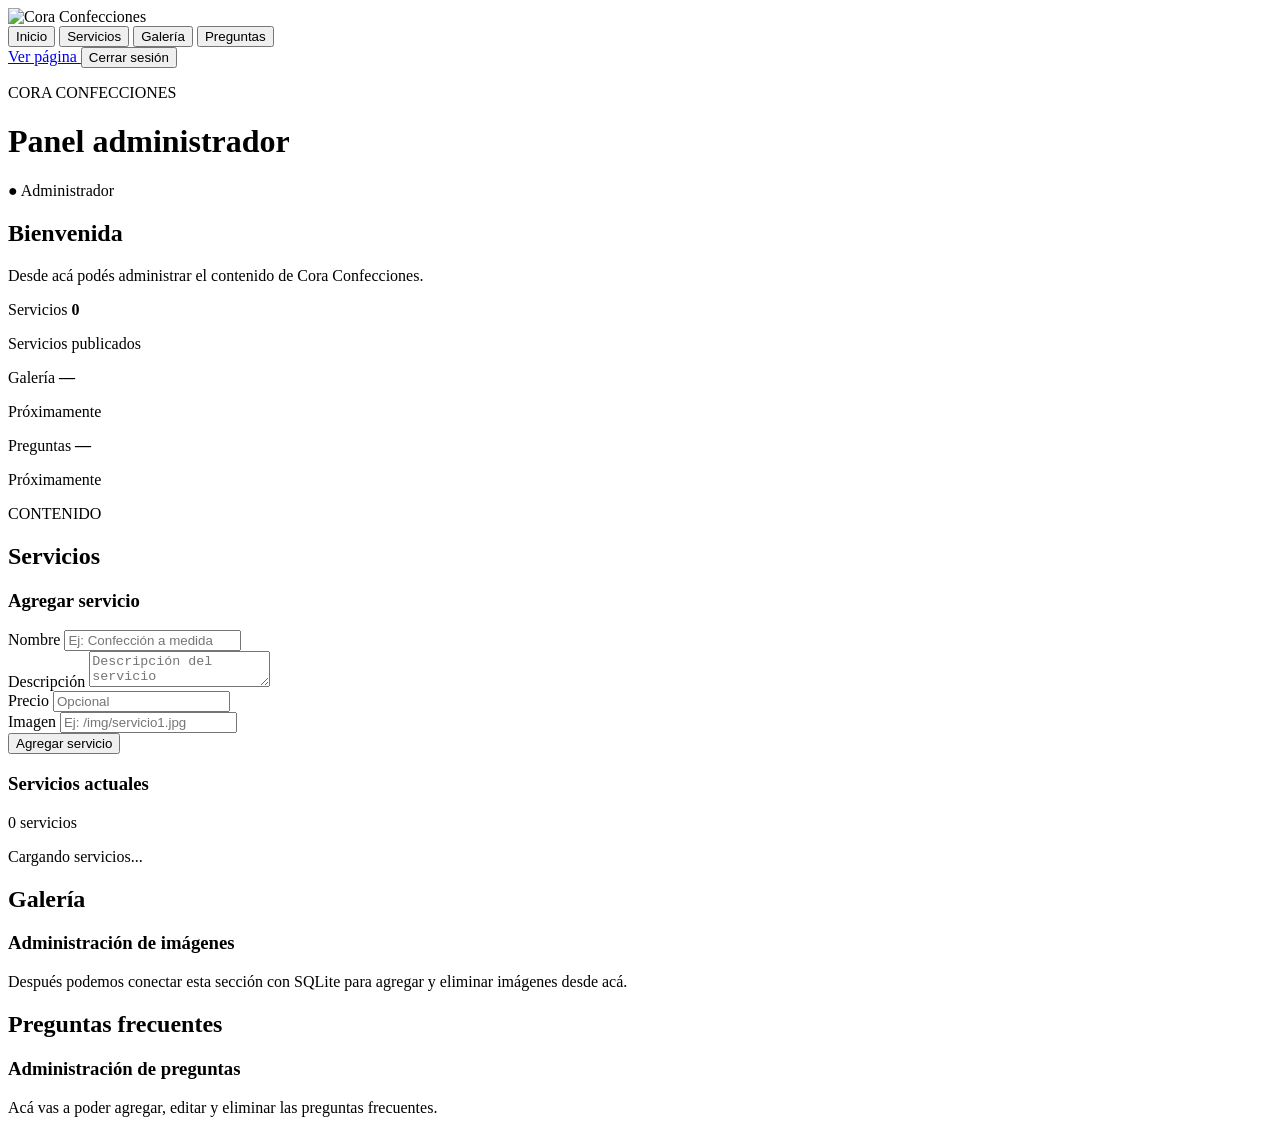
==== Admin/admin.html @ 59ac4ce6 "Primera version pagina peluqueria" ====
<!DOCTYPE html>
<html lang="es">

<head>
    <meta charset="UTF-8">

    <meta
        name="viewport"
        content="width=device-width, initial-scale=1.0"
    >

    <title>Panel Admin | Cora Confecciones</title>

    <link
        rel="stylesheet"
        href="/css/admin.css"
    >
</head>

<body class="body-admin">

    <div class="admin-layout">

        <!-- =========================
             SIDEBAR
        ========================== -->

        <aside class="admin-sidebar">

            <div class="admin-logo">

                <img
                    src="/img/logocora.jpeg"
                    alt="Cora Confecciones"
                >

            </div>


            <nav class="admin-nav">

                <button
                    class="admin-link activo"
                    data-seccion="inicio"
                >
                    Inicio
                </button>

                <button
                    class="admin-link"
                    data-seccion="servicios"
                >
                    Servicios
                </button>

                <button
                    class="admin-link"
                    data-seccion="galeria"
                >
                    Galería
                </button>

                <button
                    class="admin-link"
                    data-seccion="preguntas"
                >
                    Preguntas
                </button>

            </nav>


            <div class="sidebar-final">

                <a
                    href="/"
                    target="_blank"
                >
                    Ver página
                </a>

                <button id="btn-logout">
                    Cerrar sesión
                </button>

            </div>

        </aside>


        <!-- =========================
             CONTENIDO
        ========================== -->

        <main class="admin-contenido">

            <header class="admin-header">

                <div>

                    <p class="mini-titulo">
                        CORA CONFECCIONES
                    </p>

                    <h1>
                        Panel administrador
                    </h1>

                </div>

                <div class="admin-estado">
                    ● Administrador
                </div>

            </header>


            <!-- =========================
                 INICIO
            ========================== -->

            <section
                id="seccion-inicio"
                class="admin-seccion activa"
            >

                <h2>
                    Bienvenida
                </h2>

                <p class="texto-secundario">
                    Desde acá podés administrar el
                    contenido de Cora Confecciones.
                </p>


                <div class="resumen-grid">

                    <article class="resumen-card">

                        <span>
                            Servicios
                        </span>

                        <strong id="cantidad-servicios">
                            0
                        </strong>

                        <p>
                            Servicios publicados
                        </p>

                    </article>


                    <article class="resumen-card">

                        <span>
                            Galería
                        </span>

                        <strong>
                            —
                        </strong>

                        <p>
                            Próximamente
                        </p>

                    </article>


                    <article class="resumen-card">

                        <span>
                            Preguntas
                        </span>

                        <strong>
                            —
                        </strong>

                        <p>
                            Próximamente
                        </p>

                    </article>

                </div>

            </section>


            <!-- =========================
                 SERVICIOS
            ========================== -->

            <section
                id="seccion-servicios"
                class="admin-seccion"
            >

                <div class="seccion-titulo">

                    <div>

                        <p class="mini-titulo">
                            CONTENIDO
                        </p>

                        <h2>
                            Servicios
                        </h2>

                    </div>

                </div>


                <div class="servicios-admin-grid">

                    <!-- FORMULARIO -->

                    <div class="admin-card formulario-servicio">

                        <h3 id="titulo-formulario">
                            Agregar servicio
                        </h3>


                        <form id="form-servicio">

                            <input
                                type="hidden"
                                id="servicio-id"
                            >


                            <div class="campo-admin">

                                <label for="nombre-servicio">
                                    Nombre
                                </label>

                                <input
                                    type="text"
                                    id="nombre-servicio"
                                    placeholder="Ej: Confección a medida"
                                    required
                                >

                            </div>


                            <div class="campo-admin">

                                <label for="descripcion-servicio">
                                    Descripción
                                </label>

                                <textarea
                                    id="descripcion-servicio"
                                    placeholder="Descripción del servicio"
                                    required
                                ></textarea>

                            </div>


                            <div class="campo-admin">

                                <label for="precio-servicio">
                                    Precio
                                </label>

                                <input
                                    type="number"
                                    id="precio-servicio"
                                    placeholder="Opcional"
                                    min="0"
                                    step="0.01"
                                >

                            </div>


                            <div class="campo-admin">

                                <label for="imagen-servicio">
                                    Imagen
                                </label>

                                <input
                                    type="text"
                                    id="imagen-servicio"
                                    placeholder="Ej: /img/servicio1.jpg"
                                >

                            </div>


                            <div class="botones-form">

                                <button
                                    type="submit"
                                    class="btn-principal"
                                    id="btn-guardar"
                                >
                                    Agregar servicio
                                </button>

                                <button
                                    type="button"
                                    class="btn-secundario"
                                    id="btn-cancelar"
                                    hidden
                                >
                                    Cancelar
                                </button>

                            </div>

                        </form>

                    </div>


                    <!-- LISTA -->

                    <div class="admin-card">

                        <div class="lista-header">

                            <h3>
                                Servicios actuales
                            </h3>

                            <span id="contador-servicios">
                                0 servicios
                            </span>

                        </div>


                        <div id="lista-servicios-admin">

                            <p class="cargando">
                                Cargando servicios...
                            </p>

                        </div>

                    </div>

                </div>

            </section>


            <!-- =========================
                 GALERÍA
            ========================== -->

            <section
                id="seccion-galeria"
                class="admin-seccion"
            >

                <h2>
                    Galería
                </h2>

                <div class="admin-card proximamente">

                    <h3>
                        Administración de imágenes
                    </h3>

                    <p>
                        Después podemos conectar esta sección
                        con SQLite para agregar y eliminar
                        imágenes desde acá.
                    </p>

                </div>

            </section>


            <!-- =========================
                 PREGUNTAS
            ========================== -->

            <section
                id="seccion-preguntas"
                class="admin-seccion"
            >

                <h2>
                    Preguntas frecuentes
                </h2>

                <div class="admin-card proximamente">

                    <h3>
                        Administración de preguntas
                    </h3>

                    <p>
                        Acá vas a poder agregar, editar y
                        eliminar las preguntas frecuentes.
                    </p>

                </div>

            </section>

        </main>

    </div>


    <script src="/js/admin.js"></script>

</body>

</html>
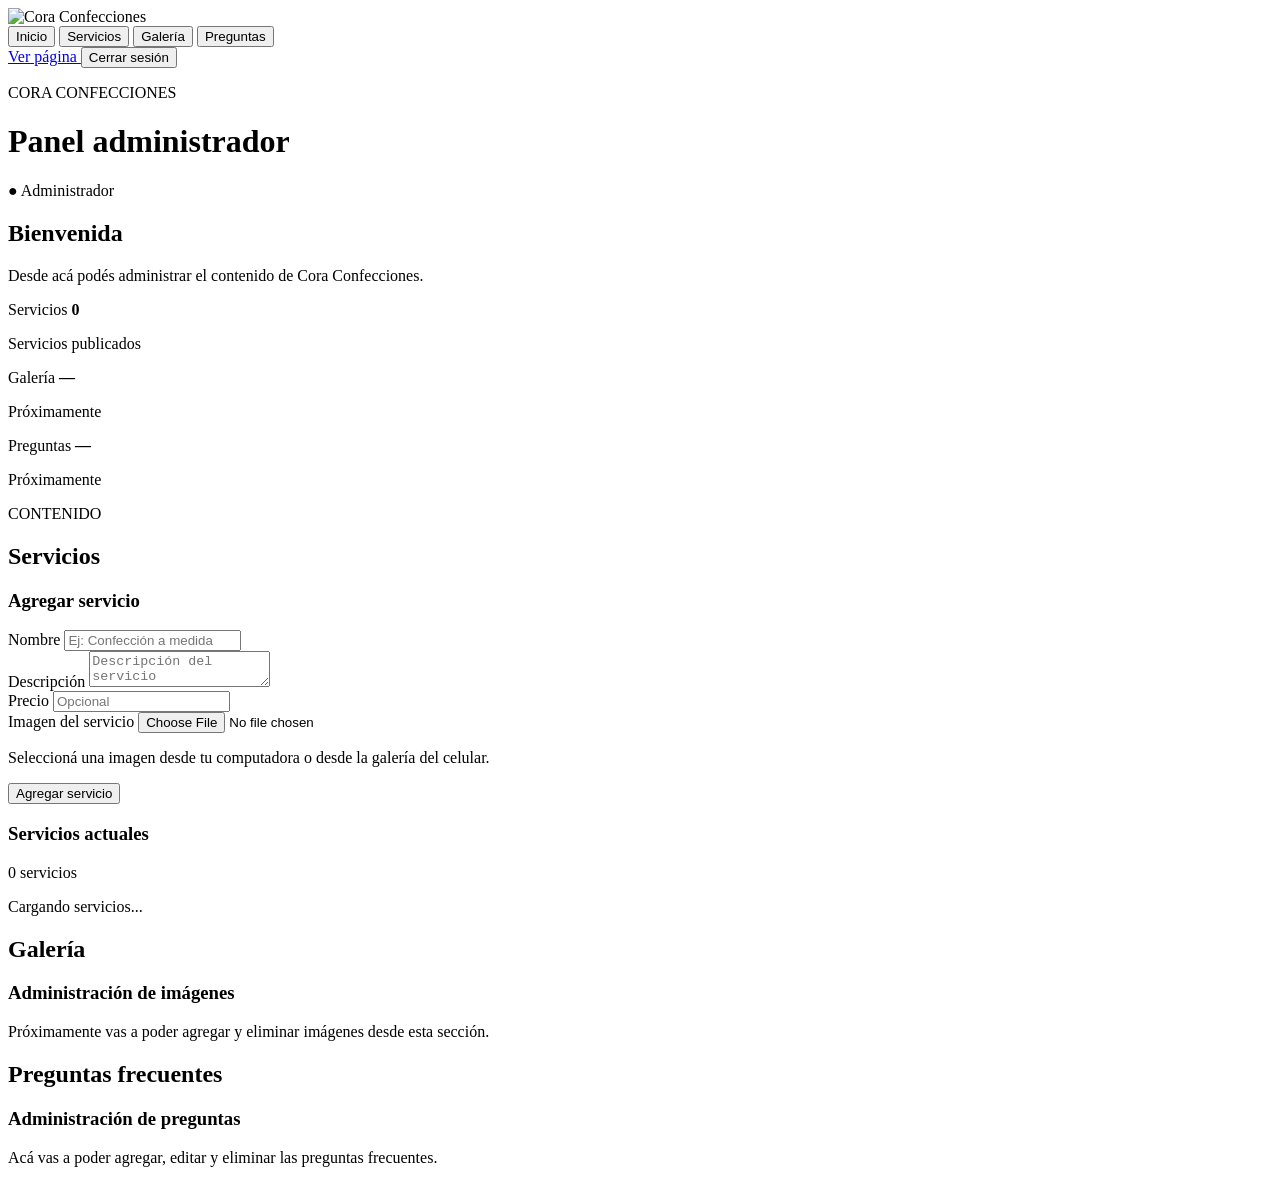
==== commit 453351c9: "pura fe" ====
--- a/Admin/admin.html
+++ b/Admin/admin.html
@@ -1,7 +1,8 @@
-<!DOCTYPE html>
+<!doctype html>
 <html lang="es">
 
 <head>
+
     <meta charset="UTF-8">
 
     <meta
@@ -9,418 +10,527 @@
         content="width=device-width, initial-scale=1.0"
     >
 
-    <title>Panel Admin | Cora Confecciones</title>
+    <title>
+        Panel Admin | Cora Confecciones
+    </title>
 
     <link
         rel="stylesheet"
         href="/css/admin.css"
     >
+
 </head>
 
+
 <body class="body-admin">
 
-    <div class="admin-layout">
-
-        <!-- =========================
-             SIDEBAR
-        ========================== -->
-
-        <aside class="admin-sidebar">
-
-            <div class="admin-logo">
-
-                <img
-                    src="/img/logocora.jpeg"
-                    alt="Cora Confecciones"
-                >
-
-            </div>
-
-
-            <nav class="admin-nav">
-
-                <button
-                    class="admin-link activo"
-                    data-seccion="inicio"
-                >
-                    Inicio
-                </button>
-
-                <button
-                    class="admin-link"
-                    data-seccion="servicios"
-                >
-                    Servicios
-                </button>
-
-                <button
-                    class="admin-link"
-                    data-seccion="galeria"
-                >
-                    Galería
-                </button>
-
-                <button
-                    class="admin-link"
-                    data-seccion="preguntas"
-                >
-                    Preguntas
-                </button>
-
-            </nav>
-
-
-            <div class="sidebar-final">
-
-                <a
-                    href="/"
-                    target="_blank"
-                >
-                    Ver página
-                </a>
-
-                <button id="btn-logout">
-                    Cerrar sesión
-                </button>
-
-            </div>
-
-        </aside>
-
-
-        <!-- =========================
-             CONTENIDO
-        ========================== -->
-
-        <main class="admin-contenido">
-
-            <header class="admin-header">
+
+<div class="admin-layout">
+
+
+    <!-- ==========================================
+         SIDEBAR
+    =========================================== -->
+
+    <aside class="admin-sidebar">
+
+
+        <div class="admin-logo">
+
+            <img
+                src="/img/logocora.jpeg"
+                alt="Cora Confecciones"
+            >
+
+        </div>
+
+
+        <nav class="admin-nav">
+
+
+            <button
+                type="button"
+                class="admin-link activo"
+                data-seccion="inicio"
+            >
+                Inicio
+            </button>
+
+
+            <button
+                type="button"
+                class="admin-link"
+                data-seccion="servicios"
+            >
+                Servicios
+            </button>
+
+
+            <button
+                type="button"
+                class="admin-link"
+                data-seccion="galeria"
+            >
+                Galería
+            </button>
+
+
+            <button
+                type="button"
+                class="admin-link"
+                data-seccion="preguntas"
+            >
+                Preguntas
+            </button>
+
+
+        </nav>
+
+
+        <div class="sidebar-final">
+
+
+            <a
+                href="/"
+                target="_blank"
+            >
+                Ver página
+            </a>
+
+
+            <button
+                type="button"
+                id="btn-logout"
+            >
+                Cerrar sesión
+            </button>
+
+
+        </div>
+
+
+    </aside>
+
+
+
+    <!-- ==========================================
+         CONTENIDO
+    =========================================== -->
+
+    <main class="admin-contenido">
+
+
+        <!-- HEADER -->
+
+        <header class="admin-header">
+
+
+            <div>
+
+                <p class="mini-titulo">
+                    CORA CONFECCIONES
+                </p>
+
+                <h1>
+                    Panel administrador
+                </h1>
+
+            </div>
+
+
+            <div class="admin-estado">
+                ● Administrador
+            </div>
+
+
+        </header>
+
+
+
+        <!-- ==========================================
+             INICIO
+        =========================================== -->
+
+        <section
+            id="seccion-inicio"
+            class="admin-seccion activa"
+        >
+
+
+            <h2>
+                Bienvenida
+            </h2>
+
+
+            <p class="texto-secundario">
+                Desde acá podés administrar el
+                contenido de Cora Confecciones.
+            </p>
+
+
+            <div class="resumen-grid">
+
+
+                <article class="resumen-card">
+
+                    <span>
+                        Servicios
+                    </span>
+
+                    <strong id="cantidad-servicios">
+                        0
+                    </strong>
+
+                    <p>
+                        Servicios publicados
+                    </p>
+
+                </article>
+
+
+                <article class="resumen-card">
+
+                    <span>
+                        Galería
+                    </span>
+
+                    <strong>
+                        —
+                    </strong>
+
+                    <p>
+                        Próximamente
+                    </p>
+
+                </article>
+
+
+                <article class="resumen-card">
+
+                    <span>
+                        Preguntas
+                    </span>
+
+                    <strong>
+                        —
+                    </strong>
+
+                    <p>
+                        Próximamente
+                    </p>
+
+                </article>
+
+
+            </div>
+
+
+        </section>
+
+
+
+        <!-- ==========================================
+             SERVICIOS
+        =========================================== -->
+
+        <section
+            id="seccion-servicios"
+            class="admin-seccion"
+        >
+
+
+            <div class="seccion-titulo">
 
                 <div>
 
                     <p class="mini-titulo">
-                        CORA CONFECCIONES
+                        CONTENIDO
                     </p>
 
-                    <h1>
-                        Panel administrador
-                    </h1>
+                    <h2>
+                        Servicios
+                    </h2>
 
                 </div>
 
-                <div class="admin-estado">
-                    ● Administrador
+            </div>
+
+
+
+            <div class="servicios-admin-grid">
+
+
+                <!-- ==================================
+                     FORMULARIO
+                =================================== -->
+
+                <div class="admin-card formulario-servicio">
+
+
+                    <h3 id="titulo-formulario">
+                        Agregar servicio
+                    </h3>
+
+
+                    <form id="form-servicio">
+
+
+                        <!-- ID OCULTO -->
+
+                        <input
+                            type="hidden"
+                            id="servicio-id"
+                        >
+
+
+
+                        <!-- NOMBRE -->
+
+                        <div class="campo-admin">
+
+                            <label for="nombre-servicio">
+                                Nombre
+                            </label>
+
+                            <input
+                                type="text"
+                                id="nombre-servicio"
+                                placeholder="Ej: Confección a medida"
+                                required
+                            >
+
+                        </div>
+
+
+
+                        <!-- DESCRIPCIÓN -->
+
+                        <div class="campo-admin">
+
+                            <label for="descripcion-servicio">
+                                Descripción
+                            </label>
+
+                            <textarea
+                                id="descripcion-servicio"
+                                placeholder="Descripción del servicio"
+                                required
+                            ></textarea>
+
+                        </div>
+
+
+
+                        <!-- PRECIO -->
+
+                        <div class="campo-admin">
+
+                            <label for="precio-servicio">
+                                Precio
+                            </label>
+
+                            <input
+                                type="number"
+                                id="precio-servicio"
+                                placeholder="Opcional"
+                                min="0"
+                                step="0.01"
+                            >
+
+                        </div>
+
+
+
+                        <!-- IMAGEN -->
+
+                        <div class="campo-admin">
+
+
+                            <label for="imagen-servicio">
+                                Imagen del servicio
+                            </label>
+
+
+                            <input
+                                type="file"
+                                id="imagen-servicio"
+                                accept="image/jpeg,image/png,image/webp"
+                            >
+
+
+                            <p class="ayuda-imagen">
+                                Seleccioná una imagen desde tu computadora
+                                o desde la galería del celular.
+                            </p>
+
+
+                            <img
+                                id="preview-imagen"
+                                class="preview-imagen"
+                                alt="Vista previa de la imagen"
+                                hidden
+                            >
+
+
+                        </div>
+
+
+
+                        <!-- BOTONES -->
+
+                        <div class="botones-form">
+
+
+                            <button
+                                type="submit"
+                                class="btn-principal"
+                                id="btn-guardar"
+                            >
+                                Agregar servicio
+                            </button>
+
+
+                            <button
+                                type="button"
+                                class="btn-secundario"
+                                id="btn-cancelar"
+                                hidden
+                            >
+                                Cancelar
+                            </button>
+
+
+                        </div>
+
+
+                    </form>
+
+
                 </div>
 
-            </header>
-
-
-            <!-- =========================
-                 INICIO
-            ========================== -->
-
-            <section
-                id="seccion-inicio"
-                class="admin-seccion activa"
-            >
-
-                <h2>
-                    Bienvenida
-                </h2>
-
-                <p class="texto-secundario">
-                    Desde acá podés administrar el
-                    contenido de Cora Confecciones.
+
+
+                <!-- ==================================
+                     SERVICIOS ACTUALES
+                =================================== -->
+
+                <div class="admin-card">
+
+
+                    <div class="lista-header">
+
+
+                        <h3>
+                            Servicios actuales
+                        </h3>
+
+
+                        <span id="contador-servicios">
+                            0 servicios
+                        </span>
+
+
+                    </div>
+
+
+                    <div id="lista-servicios-admin">
+
+                        <p class="cargando">
+                            Cargando servicios...
+                        </p>
+
+                    </div>
+
+
+                </div>
+
+
+            </div>
+
+
+        </section>
+
+
+
+        <!-- ==========================================
+             GALERÍA
+        =========================================== -->
+
+        <section
+            id="seccion-galeria"
+            class="admin-seccion"
+        >
+
+
+            <h2>
+                Galería
+            </h2>
+
+
+            <div class="admin-card proximamente">
+
+
+                <h3>
+                    Administración de imágenes
+                </h3>
+
+
+                <p>
+                    Próximamente vas a poder agregar
+                    y eliminar imágenes desde esta sección.
                 </p>
 
 
-                <div class="resumen-grid">
-
-                    <article class="resumen-card">
-
-                        <span>
-                            Servicios
-                        </span>
-
-                        <strong id="cantidad-servicios">
-                            0
-                        </strong>
-
-                        <p>
-                            Servicios publicados
-                        </p>
-
-                    </article>
-
-
-                    <article class="resumen-card">
-
-                        <span>
-                            Galería
-                        </span>
-
-                        <strong>
-                            —
-                        </strong>
-
-                        <p>
-                            Próximamente
-                        </p>
-
-                    </article>
-
-
-                    <article class="resumen-card">
-
-                        <span>
-                            Preguntas
-                        </span>
-
-                        <strong>
-                            —
-                        </strong>
-
-                        <p>
-                            Próximamente
-                        </p>
-
-                    </article>
-
-                </div>
-
-            </section>
-
-
-            <!-- =========================
-                 SERVICIOS
-            ========================== -->
-
-            <section
-                id="seccion-servicios"
-                class="admin-seccion"
-            >
-
-                <div class="seccion-titulo">
-
-                    <div>
-
-                        <p class="mini-titulo">
-                            CONTENIDO
-                        </p>
-
-                        <h2>
-                            Servicios
-                        </h2>
-
-                    </div>
-
-                </div>
-
-
-                <div class="servicios-admin-grid">
-
-                    <!-- FORMULARIO -->
-
-                    <div class="admin-card formulario-servicio">
-
-                        <h3 id="titulo-formulario">
-                            Agregar servicio
-                        </h3>
-
-
-                        <form id="form-servicio">
-
-                            <input
-                                type="hidden"
-                                id="servicio-id"
-                            >
-
-
-                            <div class="campo-admin">
-
-                                <label for="nombre-servicio">
-                                    Nombre
-                                </label>
-
-                                <input
-                                    type="text"
-                                    id="nombre-servicio"
-                                    placeholder="Ej: Confección a medida"
-                                    required
-                                >
-
-                            </div>
-
-
-                            <div class="campo-admin">
-
-                                <label for="descripcion-servicio">
-                                    Descripción
-                                </label>
-
-                                <textarea
-                                    id="descripcion-servicio"
-                                    placeholder="Descripción del servicio"
-                                    required
-                                ></textarea>
-
-                            </div>
-
-
-                            <div class="campo-admin">
-
-                                <label for="precio-servicio">
-                                    Precio
-                                </label>
-
-                                <input
-                                    type="number"
-                                    id="precio-servicio"
-                                    placeholder="Opcional"
-                                    min="0"
-                                    step="0.01"
-                                >
-
-                            </div>
-
-
-                            <div class="campo-admin">
-
-                                <label for="imagen-servicio">
-                                    Imagen
-                                </label>
-
-                                <input
-                                    type="text"
-                                    id="imagen-servicio"
-                                    placeholder="Ej: /img/servicio1.jpg"
-                                >
-
-                            </div>
-
-
-                            <div class="botones-form">
-
-                                <button
-                                    type="submit"
-                                    class="btn-principal"
-                                    id="btn-guardar"
-                                >
-                                    Agregar servicio
-                                </button>
-
-                                <button
-                                    type="button"
-                                    class="btn-secundario"
-                                    id="btn-cancelar"
-                                    hidden
-                                >
-                                    Cancelar
-                                </button>
-
-                            </div>
-
-                        </form>
-
-                    </div>
-
-
-                    <!-- LISTA -->
-
-                    <div class="admin-card">
-
-                        <div class="lista-header">
-
-                            <h3>
-                                Servicios actuales
-                            </h3>
-
-                            <span id="contador-servicios">
-                                0 servicios
-                            </span>
-
-                        </div>
-
-
-                        <div id="lista-servicios-admin">
-
-                            <p class="cargando">
-                                Cargando servicios...
-                            </p>
-
-                        </div>
-
-                    </div>
-
-                </div>
-
-            </section>
-
-
-            <!-- =========================
-                 GALERÍA
-            ========================== -->
-
-            <section
-                id="seccion-galeria"
-                class="admin-seccion"
-            >
-
-                <h2>
-                    Galería
-                </h2>
-
-                <div class="admin-card proximamente">
-
-                    <h3>
-                        Administración de imágenes
-                    </h3>
-
-                    <p>
-                        Después podemos conectar esta sección
-                        con SQLite para agregar y eliminar
-                        imágenes desde acá.
-                    </p>
-
-                </div>
-
-            </section>
-
-
-            <!-- =========================
-                 PREGUNTAS
-            ========================== -->
-
-            <section
-                id="seccion-preguntas"
-                class="admin-seccion"
-            >
-
-                <h2>
-                    Preguntas frecuentes
-                </h2>
-
-                <div class="admin-card proximamente">
-
-                    <h3>
-                        Administración de preguntas
-                    </h3>
-
-                    <p>
-                        Acá vas a poder agregar, editar y
-                        eliminar las preguntas frecuentes.
-                    </p>
-
-                </div>
-
-            </section>
-
-        </main>
-
-    </div>
-
-
-    <script src="/js/admin.js"></script>
+            </div>
+
+
+        </section>
+
+
+
+        <!-- ==========================================
+             PREGUNTAS
+        =========================================== -->
+
+        <section
+            id="seccion-preguntas"
+            class="admin-seccion"
+        >
+
+
+            <h2>
+                Preguntas frecuentes
+            </h2>
+
+
+            <div class="admin-card proximamente">
+
+
+                <h3>
+                    Administración de preguntas
+                </h3>
+
+
+                <p>
+                    Acá vas a poder agregar,
+                    editar y eliminar las preguntas frecuentes.
+                </p>
+
+
+            </div>
+
+
+        </section>
+
+
+    </main>
+
+
+</div>
+
+
+<script src="/js/admin.js"></script>
+
 
 </body>
 
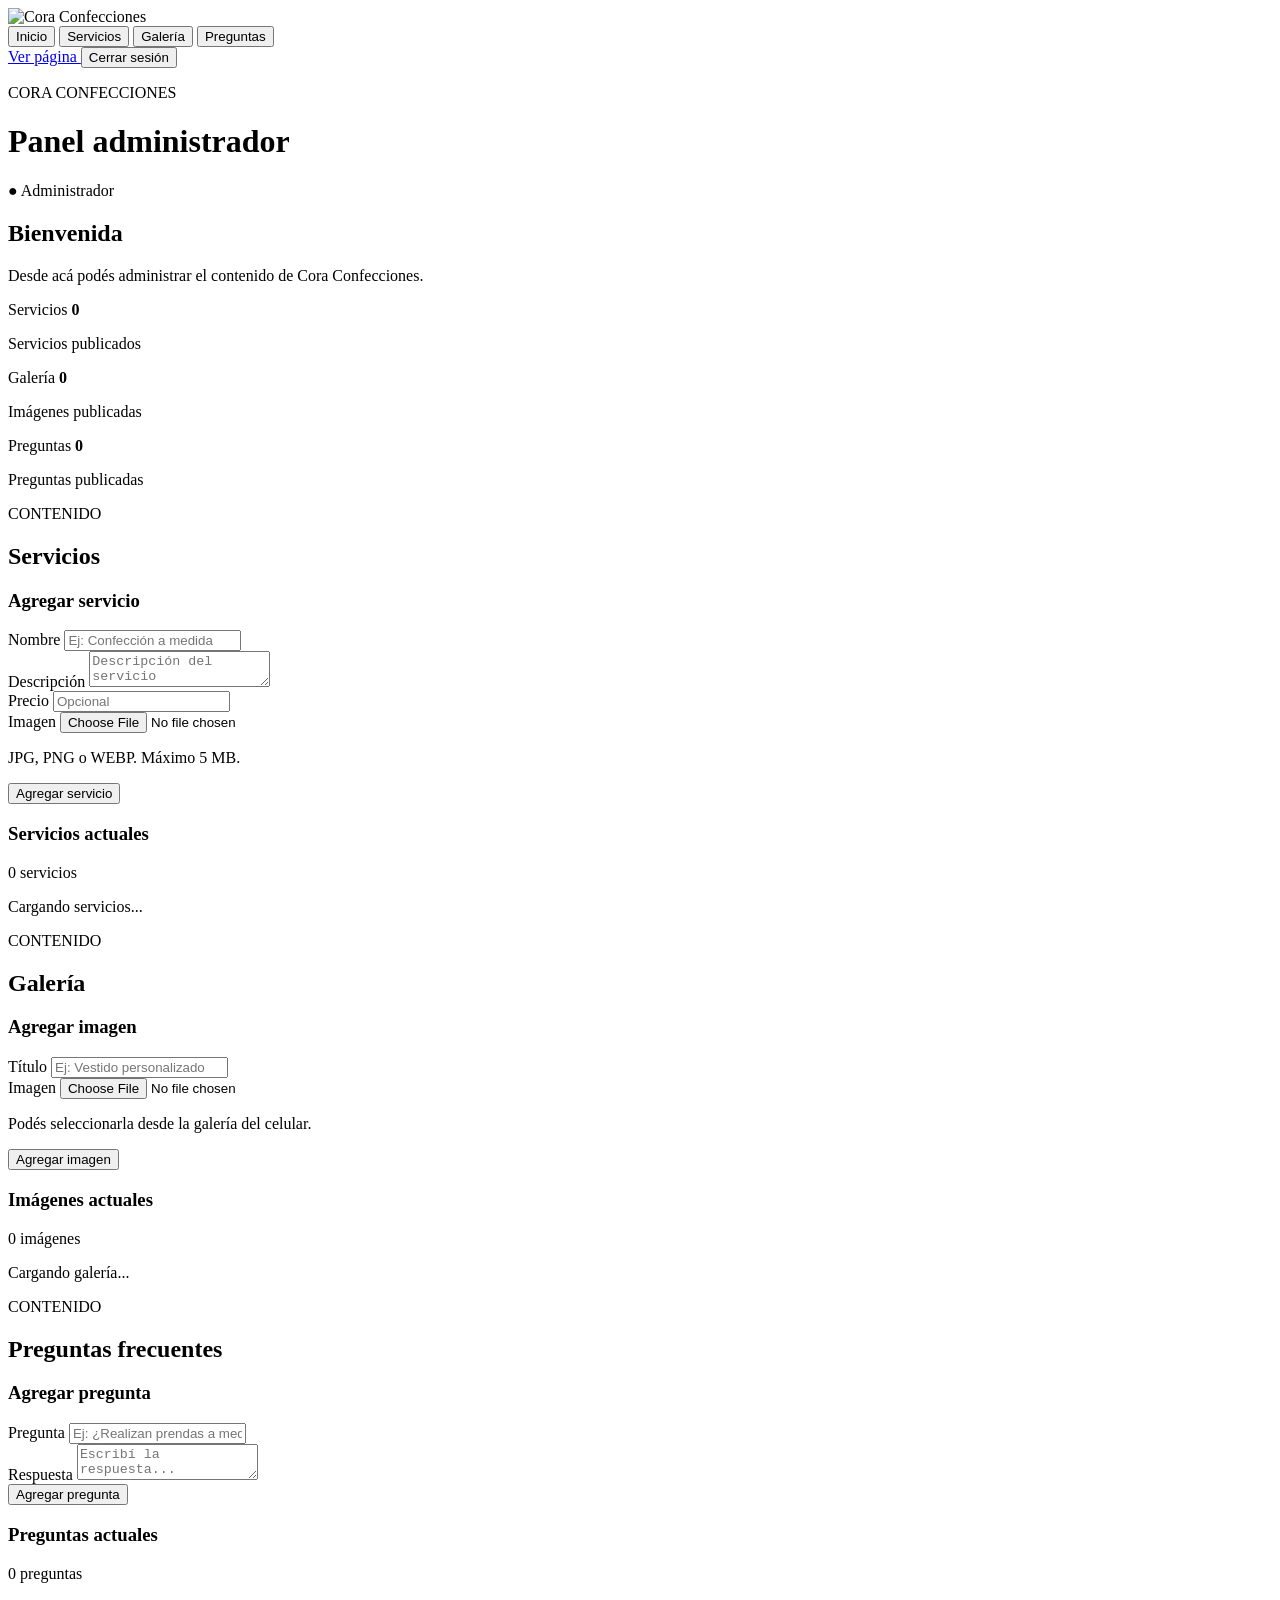
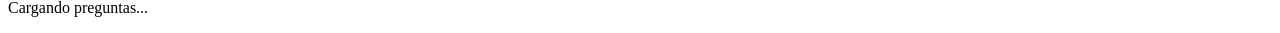
==== commit ada30128: "yo puedo" ====
--- a/Admin/admin.html
+++ b/Admin/admin.html
@@ -24,7 +24,6 @@
 
 <body class="body-admin">
 
-
 <div class="admin-layout">
 
 
@@ -33,7 +32,6 @@
     =========================================== -->
 
     <aside class="admin-sidebar">
-
 
         <div class="admin-logo">
 
@@ -46,7 +44,6 @@
 
 
         <nav class="admin-nav">
-
 
             <button
                 type="button"
@@ -56,7 +53,6 @@
                 Inicio
             </button>
 
-
             <button
                 type="button"
                 class="admin-link"
@@ -65,7 +61,6 @@
                 Servicios
             </button>
 
-
             <button
                 type="button"
                 class="admin-link"
@@ -74,7 +69,6 @@
                 Galería
             </button>
 
-
             <button
                 type="button"
                 class="admin-link"
@@ -83,12 +77,10 @@
                 Preguntas
             </button>
 
-
         </nav>
 
 
         <div class="sidebar-final">
-
 
             <a
                 href="/"
@@ -97,7 +89,6 @@
                 Ver página
             </a>
 
-
             <button
                 type="button"
                 id="btn-logout"
@@ -105,9 +96,7 @@
                 Cerrar sesión
             </button>
 
-
         </div>
-
 
     </aside>
 
@@ -120,10 +109,7 @@
     <main class="admin-contenido">
 
 
-        <!-- HEADER -->
-
         <header class="admin-header">
-
 
             <div>
 
@@ -137,11 +123,9 @@
 
             </div>
 
-
             <div class="admin-estado">
                 ● Administrador
             </div>
-
 
         </header>
 
@@ -156,20 +140,17 @@
             class="admin-seccion activa"
         >
 
-
             <h2>
                 Bienvenida
             </h2>
 
-
             <p class="texto-secundario">
-                Desde acá podés administrar el
-                contenido de Cora Confecciones.
+                Desde acá podés administrar el contenido
+                de Cora Confecciones.
             </p>
 
 
             <div class="resumen-grid">
-
 
                 <article class="resumen-card">
 
@@ -194,12 +175,12 @@
                         Galería
                     </span>
 
-                    <strong>
-                        —
+                    <strong id="cantidad-galeria">
+                        0
                     </strong>
 
                     <p>
-                        Próximamente
+                        Imágenes publicadas
                     </p>
 
                 </article>
@@ -211,19 +192,17 @@
                         Preguntas
                     </span>
 
-                    <strong>
-                        —
+                    <strong id="cantidad-preguntas">
+                        0
                     </strong>
 
                     <p>
-                        Próximamente
+                        Preguntas publicadas
                     </p>
 
                 </article>
 
-
             </div>
-
 
         </section>
 
@@ -238,34 +217,21 @@
             class="admin-seccion"
         >
 
-
-            <div class="seccion-titulo">
-
-                <div>
-
-                    <p class="mini-titulo">
-                        CONTENIDO
-                    </p>
-
-                    <h2>
-                        Servicios
-                    </h2>
-
-                </div>
-
-            </div>
-
+            <p class="mini-titulo">
+                CONTENIDO
+            </p>
+
+            <h2>
+                Servicios
+            </h2>
 
 
             <div class="servicios-admin-grid">
 
 
-                <!-- ==================================
-                     FORMULARIO
-                =================================== -->
+                <!-- FORMULARIO -->
 
                 <div class="admin-card formulario-servicio">
-
 
                     <h3 id="titulo-formulario">
                         Agregar servicio
@@ -273,18 +239,12 @@
 
 
                     <form id="form-servicio">
-
-
-                        <!-- ID OCULTO -->
 
                         <input
                             type="hidden"
                             id="servicio-id"
                         >
 
-
-
-                        <!-- NOMBRE -->
 
                         <div class="campo-admin">
 
@@ -302,9 +262,6 @@
                         </div>
 
 
-
-                        <!-- DESCRIPCIÓN -->
-
                         <div class="campo-admin">
 
                             <label for="descripcion-servicio">
@@ -319,9 +276,6 @@
 
                         </div>
 
-
-
-                        <!-- PRECIO -->
 
                         <div class="campo-admin">
 
@@ -340,16 +294,11 @@
                         </div>
 
 
-
-                        <!-- IMAGEN -->
-
-                        <div class="campo-admin">
-
+                        <div class="campo-admin">
 
                             <label for="imagen-servicio">
-                                Imagen del servicio
-                            </label>
-
+                                Imagen
+                            </label>
 
                             <input
                                 type="file"
@@ -357,29 +306,21 @@
                                 accept="image/jpeg,image/png,image/webp"
                             >
 
-
                             <p class="ayuda-imagen">
-                                Seleccioná una imagen desde tu computadora
-                                o desde la galería del celular.
+                                JPG, PNG o WEBP. Máximo 5 MB.
                             </p>
-
 
                             <img
                                 id="preview-imagen"
                                 class="preview-imagen"
-                                alt="Vista previa de la imagen"
+                                alt="Vista previa"
                                 hidden
                             >
 
-
-                        </div>
-
-
-
-                        <!-- BOTONES -->
+                        </div>
+
 
                         <div class="botones-form">
-
 
                             <button
                                 type="submit"
@@ -388,7 +329,6 @@
                             >
                                 Agregar servicio
                             </button>
-
 
                             <button
                                 type="button"
@@ -399,39 +339,29 @@
                                 Cancelar
                             </button>
 
-
-                        </div>
-
+                        </div>
 
                     </form>
 
-
                 </div>
 
 
 
-                <!-- ==================================
-                     SERVICIOS ACTUALES
-                =================================== -->
+                <!-- LISTA -->
 
                 <div class="admin-card">
 
-
                     <div class="lista-header">
-
 
                         <h3>
                             Servicios actuales
                         </h3>
 
-
                         <span id="contador-servicios">
                             0 servicios
                         </span>
 
-
                     </div>
-
 
                     <div id="lista-servicios-admin">
 
@@ -441,12 +371,9 @@
 
                     </div>
 
-
                 </div>
 
-
             </div>
-
 
         </section>
 
@@ -461,28 +388,130 @@
             class="admin-seccion"
         >
 
+            <p class="mini-titulo">
+                CONTENIDO
+            </p>
 
             <h2>
                 Galería
             </h2>
 
 
-            <div class="admin-card proximamente">
-
-
-                <h3>
-                    Administración de imágenes
-                </h3>
-
-
-                <p>
-                    Próximamente vas a poder agregar
-                    y eliminar imágenes desde esta sección.
-                </p>
-
+            <div class="servicios-admin-grid">
+
+
+                <!-- FORMULARIO GALERÍA -->
+
+                <div class="admin-card">
+
+                    <h3 id="titulo-form-galeria">
+                        Agregar imagen
+                    </h3>
+
+
+                    <form id="form-galeria">
+
+                        <input
+                            type="hidden"
+                            id="galeria-id"
+                        >
+
+
+                        <div class="campo-admin">
+
+                            <label for="titulo-galeria">
+                                Título
+                            </label>
+
+                            <input
+                                type="text"
+                                id="titulo-galeria"
+                                placeholder="Ej: Vestido personalizado"
+                            >
+
+                        </div>
+
+
+                        <div class="campo-admin">
+
+                            <label for="imagen-galeria">
+                                Imagen
+                            </label>
+
+                            <input
+                                type="file"
+                                id="imagen-galeria"
+                                accept="image/jpeg,image/png,image/webp"
+                            >
+
+                            <p class="ayuda-imagen">
+                                Podés seleccionarla desde la galería del celular.
+                            </p>
+
+                            <img
+                                id="preview-galeria"
+                                class="preview-imagen"
+                                alt="Vista previa"
+                                hidden
+                            >
+
+                        </div>
+
+
+                        <div class="botones-form">
+
+                            <button
+                                type="submit"
+                                class="btn-principal"
+                                id="btn-guardar-galeria"
+                            >
+                                Agregar imagen
+                            </button>
+
+                            <button
+                                type="button"
+                                class="btn-secundario"
+                                id="btn-cancelar-galeria"
+                                hidden
+                            >
+                                Cancelar
+                            </button>
+
+                        </div>
+
+                    </form>
+
+                </div>
+
+
+
+                <!-- LISTA GALERÍA -->
+
+                <div class="admin-card">
+
+                    <div class="lista-header">
+
+                        <h3>
+                            Imágenes actuales
+                        </h3>
+
+                        <span id="contador-galeria">
+                            0 imágenes
+                        </span>
+
+                    </div>
+
+                    <div id="lista-galeria-admin">
+
+                        <p class="cargando">
+                            Cargando galería...
+                        </p>
+
+                    </div>
+
+                </div>
 
             </div>
-
 
         </section>
 
@@ -497,41 +526,130 @@
             class="admin-seccion"
         >
 
+            <p class="mini-titulo">
+                CONTENIDO
+            </p>
 
             <h2>
                 Preguntas frecuentes
             </h2>
 
 
-            <div class="admin-card proximamente">
-
-
-                <h3>
-                    Administración de preguntas
-                </h3>
-
-
-                <p>
-                    Acá vas a poder agregar,
-                    editar y eliminar las preguntas frecuentes.
-                </p>
-
+            <div class="servicios-admin-grid">
+
+
+                <!-- FORMULARIO -->
+
+                <div class="admin-card">
+
+                    <h3 id="titulo-form-pregunta">
+                        Agregar pregunta
+                    </h3>
+
+
+                    <form id="form-pregunta">
+
+                        <input
+                            type="hidden"
+                            id="pregunta-id"
+                        >
+
+
+                        <div class="campo-admin">
+
+                            <label for="pregunta-texto">
+                                Pregunta
+                            </label>
+
+                            <input
+                                type="text"
+                                id="pregunta-texto"
+                                placeholder="Ej: ¿Realizan prendas a medida?"
+                                required
+                            >
+
+                        </div>
+
+
+                        <div class="campo-admin">
+
+                            <label for="respuesta-texto">
+                                Respuesta
+                            </label>
+
+                            <textarea
+                                id="respuesta-texto"
+                                placeholder="Escribí la respuesta..."
+                                required
+                            ></textarea>
+
+                        </div>
+
+
+                        <div class="botones-form">
+
+                            <button
+                                type="submit"
+                                class="btn-principal"
+                                id="btn-guardar-pregunta"
+                            >
+                                Agregar pregunta
+                            </button>
+
+                            <button
+                                type="button"
+                                class="btn-secundario"
+                                id="btn-cancelar-pregunta"
+                                hidden
+                            >
+                                Cancelar
+                            </button>
+
+                        </div>
+
+                    </form>
+
+                </div>
+
+
+
+                <!-- LISTA -->
+
+                <div class="admin-card">
+
+                    <div class="lista-header">
+
+                        <h3>
+                            Preguntas actuales
+                        </h3>
+
+                        <span id="contador-preguntas">
+                            0 preguntas
+                        </span>
+
+                    </div>
+
+                    <div id="lista-preguntas-admin">
+
+                        <p class="cargando">
+                            Cargando preguntas...
+                        </p>
+
+                    </div>
+
+                </div>
 
             </div>
 
-
         </section>
 
 
     </main>
 
-
 </div>
 
 
 <script src="/js/admin.js"></script>
 
-
 </body>
-
 </html>
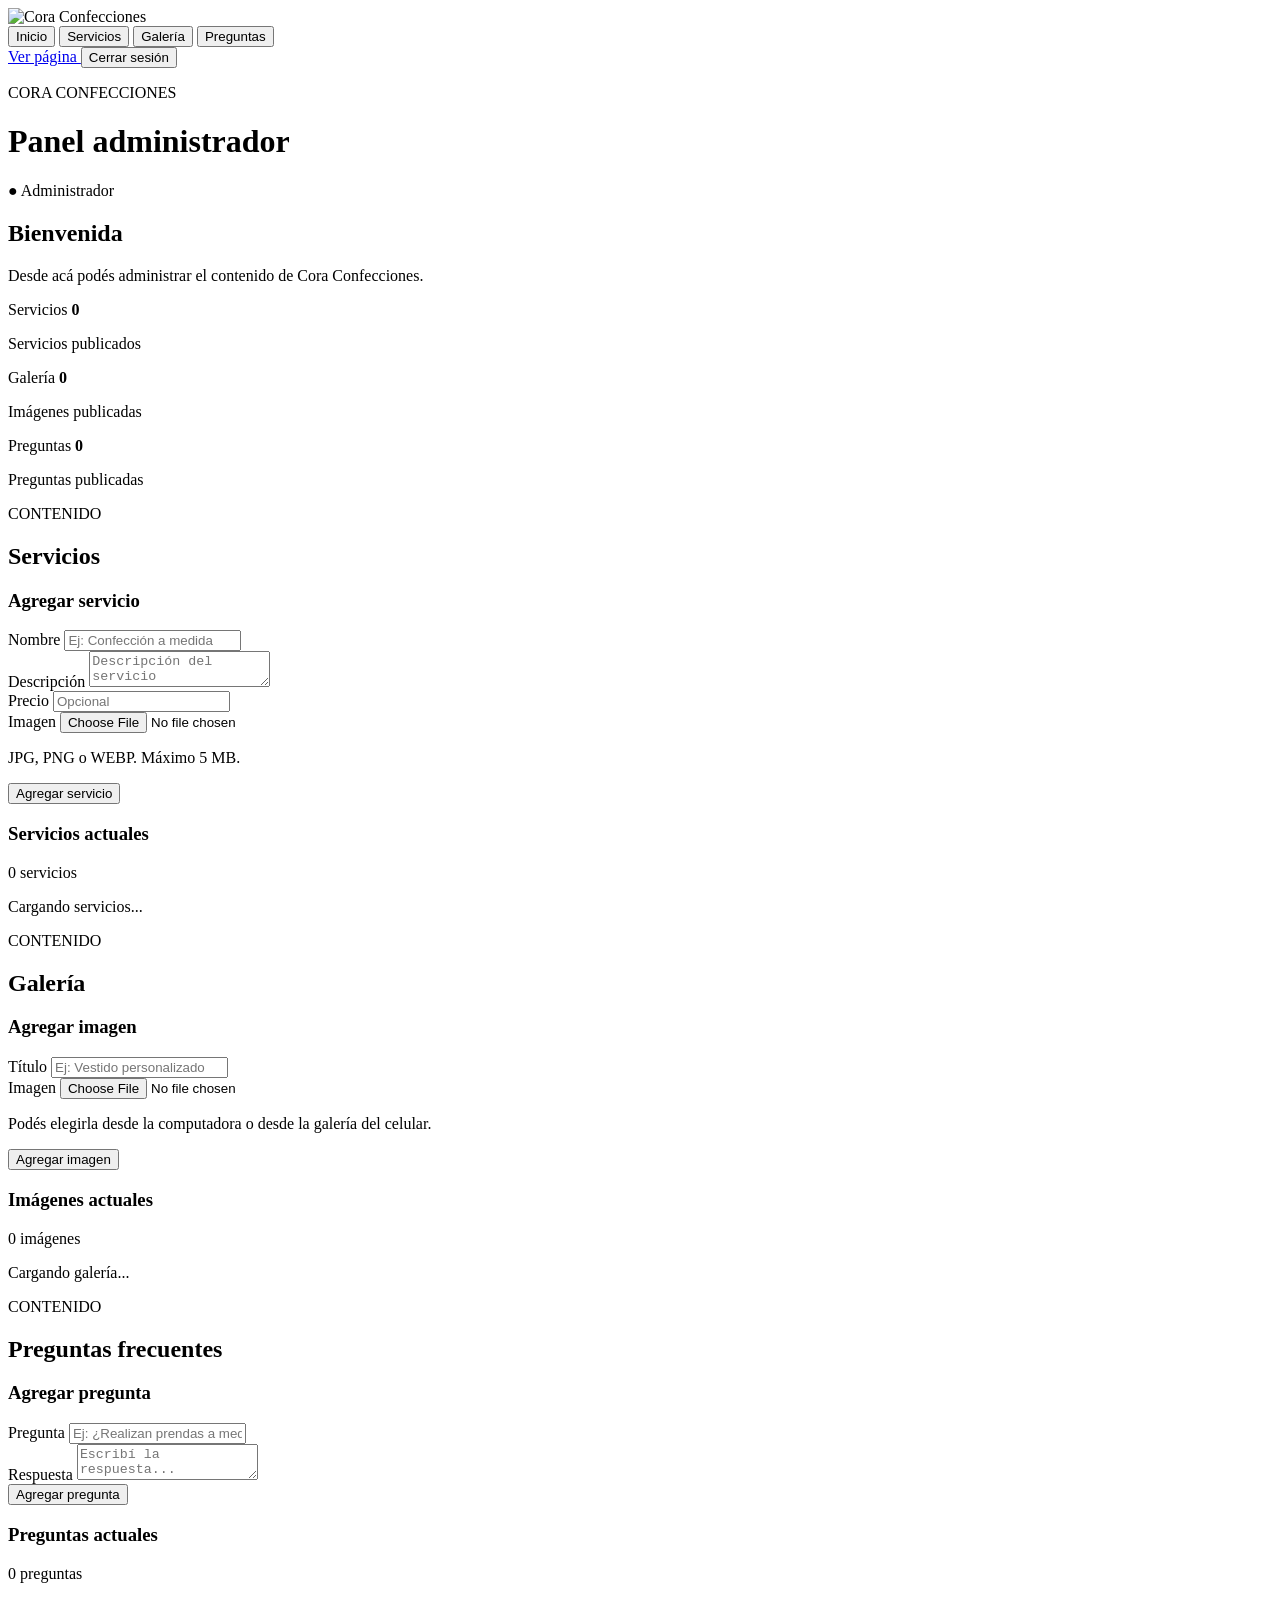
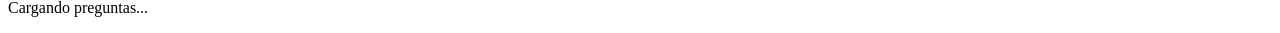
==== commit 08730620: "yo puedo" ====
--- a/Admin/admin.html
+++ b/Admin/admin.html
@@ -2,7 +2,6 @@
 <html lang="es">
 
 <head>
-
     <meta charset="UTF-8">
 
     <meta
@@ -10,38 +9,28 @@
         content="width=device-width, initial-scale=1.0"
     >
 
-    <title>
-        Panel Admin | Cora Confecciones
-    </title>
+    <title>Panel Admin | Cora Confecciones</title>
 
     <link
         rel="stylesheet"
         href="/css/admin.css"
     >
-
 </head>
 
-
 <body class="body-admin">
 
 <div class="admin-layout">
 
-
-    <!-- ==========================================
-         SIDEBAR
-    =========================================== -->
+    <!-- SIDEBAR -->
 
     <aside class="admin-sidebar">
 
         <div class="admin-logo">
-
             <img
                 src="/img/logocora.jpeg"
                 alt="Cora Confecciones"
             >
-
         </div>
-
 
         <nav class="admin-nav">
 
@@ -79,7 +68,6 @@
 
         </nav>
 
-
         <div class="sidebar-final">
 
             <a
@@ -101,18 +89,13 @@
     </aside>
 
 
-
-    <!-- ==========================================
-         CONTENIDO
-    =========================================== -->
+    <!-- CONTENIDO -->
 
     <main class="admin-contenido">
 
-
         <header class="admin-header">
 
             <div>
-
                 <p class="mini-titulo">
                     CORA CONFECCIONES
                 </p>
@@ -120,7 +103,6 @@
                 <h1>
                     Panel administrador
                 </h1>
-
             </div>
 
             <div class="admin-estado">
@@ -130,33 +112,25 @@
         </header>
 
 
-
-        <!-- ==========================================
-             INICIO
-        =========================================== -->
+        <!-- INICIO -->
 
         <section
             id="seccion-inicio"
             class="admin-seccion activa"
         >
 
-            <h2>
-                Bienvenida
-            </h2>
+            <h2>Bienvenida</h2>
 
             <p class="texto-secundario">
                 Desde acá podés administrar el contenido
                 de Cora Confecciones.
             </p>
 
-
             <div class="resumen-grid">
 
                 <article class="resumen-card">
 
-                    <span>
-                        Servicios
-                    </span>
+                    <span>Servicios</span>
 
                     <strong id="cantidad-servicios">
                         0
@@ -171,9 +145,7 @@
 
                 <article class="resumen-card">
 
-                    <span>
-                        Galería
-                    </span>
+                    <span>Galería</span>
 
                     <strong id="cantidad-galeria">
                         0
@@ -188,9 +160,7 @@
 
                 <article class="resumen-card">
 
-                    <span>
-                        Preguntas
-                    </span>
+                    <span>Preguntas</span>
 
                     <strong id="cantidad-preguntas">
                         0
@@ -207,10 +177,7 @@
         </section>
 
 
-
-        <!-- ==========================================
-             SERVICIOS
-        =========================================== -->
+        <!-- SERVICIOS -->
 
         <section
             id="seccion-servicios"
@@ -221,22 +188,15 @@
                 CONTENIDO
             </p>
 
-            <h2>
-                Servicios
-            </h2>
-
+            <h2>Servicios</h2>
 
             <div class="servicios-admin-grid">
-
-
-                <!-- FORMULARIO -->
 
                 <div class="admin-card formulario-servicio">
 
                     <h3 id="titulo-formulario">
                         Agregar servicio
                     </h3>
-
 
                     <form id="form-servicio">
 
@@ -244,7 +204,6 @@
                             type="hidden"
                             id="servicio-id"
                         >
-
 
                         <div class="campo-admin">
 
@@ -261,7 +220,6 @@
 
                         </div>
 
-
                         <div class="campo-admin">
 
                             <label for="descripcion-servicio">
@@ -275,7 +233,6 @@
                             ></textarea>
 
                         </div>
-
 
                         <div class="campo-admin">
 
@@ -293,7 +250,6 @@
 
                         </div>
 
-
                         <div class="campo-admin">
 
                             <label for="imagen-servicio">
@@ -319,7 +275,6 @@
 
                         </div>
 
-
                         <div class="botones-form">
 
                             <button
@@ -346,9 +301,6 @@
                 </div>
 
 
-
-                <!-- LISTA -->
-
                 <div class="admin-card">
 
                     <div class="lista-header">
@@ -378,10 +330,7 @@
         </section>
 
 
-
-        <!-- ==========================================
-             GALERÍA
-        =========================================== -->
+        <!-- GALERÍA -->
 
         <section
             id="seccion-galeria"
@@ -392,22 +341,15 @@
                 CONTENIDO
             </p>
 
-            <h2>
-                Galería
-            </h2>
-
+            <h2>Galería</h2>
 
             <div class="servicios-admin-grid">
-
-
-                <!-- FORMULARIO GALERÍA -->
 
                 <div class="admin-card">
 
                     <h3 id="titulo-form-galeria">
                         Agregar imagen
                     </h3>
-
 
                     <form id="form-galeria">
 
@@ -416,7 +358,6 @@
                             id="galeria-id"
                         >
 
-
                         <div class="campo-admin">
 
                             <label for="titulo-galeria">
@@ -431,7 +372,6 @@
 
                         </div>
 
-
                         <div class="campo-admin">
 
                             <label for="imagen-galeria">
@@ -445,7 +385,8 @@
                             >
 
                             <p class="ayuda-imagen">
-                                Podés seleccionarla desde la galería del celular.
+                                Podés elegirla desde la computadora
+                                o desde la galería del celular.
                             </p>
 
                             <img
@@ -457,7 +398,6 @@
 
                         </div>
 
-
                         <div class="botones-form">
 
                             <button
@@ -484,9 +424,6 @@
                 </div>
 
 
-
-                <!-- LISTA GALERÍA -->
-
                 <div class="admin-card">
 
                     <div class="lista-header">
@@ -516,10 +453,7 @@
         </section>
 
 
-
-        <!-- ==========================================
-             PREGUNTAS
-        =========================================== -->
+        <!-- PREGUNTAS -->
 
         <section
             id="seccion-preguntas"
@@ -534,18 +468,13 @@
                 Preguntas frecuentes
             </h2>
 
-
             <div class="servicios-admin-grid">
-
-
-                <!-- FORMULARIO -->
 
                 <div class="admin-card">
 
                     <h3 id="titulo-form-pregunta">
                         Agregar pregunta
                     </h3>
-
 
                     <form id="form-pregunta">
 
@@ -553,7 +482,6 @@
                             type="hidden"
                             id="pregunta-id"
                         >
-
 
                         <div class="campo-admin">
 
@@ -570,7 +498,6 @@
 
                         </div>
 
-
                         <div class="campo-admin">
 
                             <label for="respuesta-texto">
@@ -585,7 +512,6 @@
 
                         </div>
 
-
                         <div class="botones-form">
 
                             <button
@@ -612,9 +538,6 @@
                 </div>
 
 
-
-                <!-- LISTA -->
-
                 <div class="admin-card">
 
                     <div class="lista-header">
@@ -643,11 +566,9 @@
 
         </section>
 
-
     </main>
 
 </div>
-
 
 <script src="/js/admin.js"></script>
 
